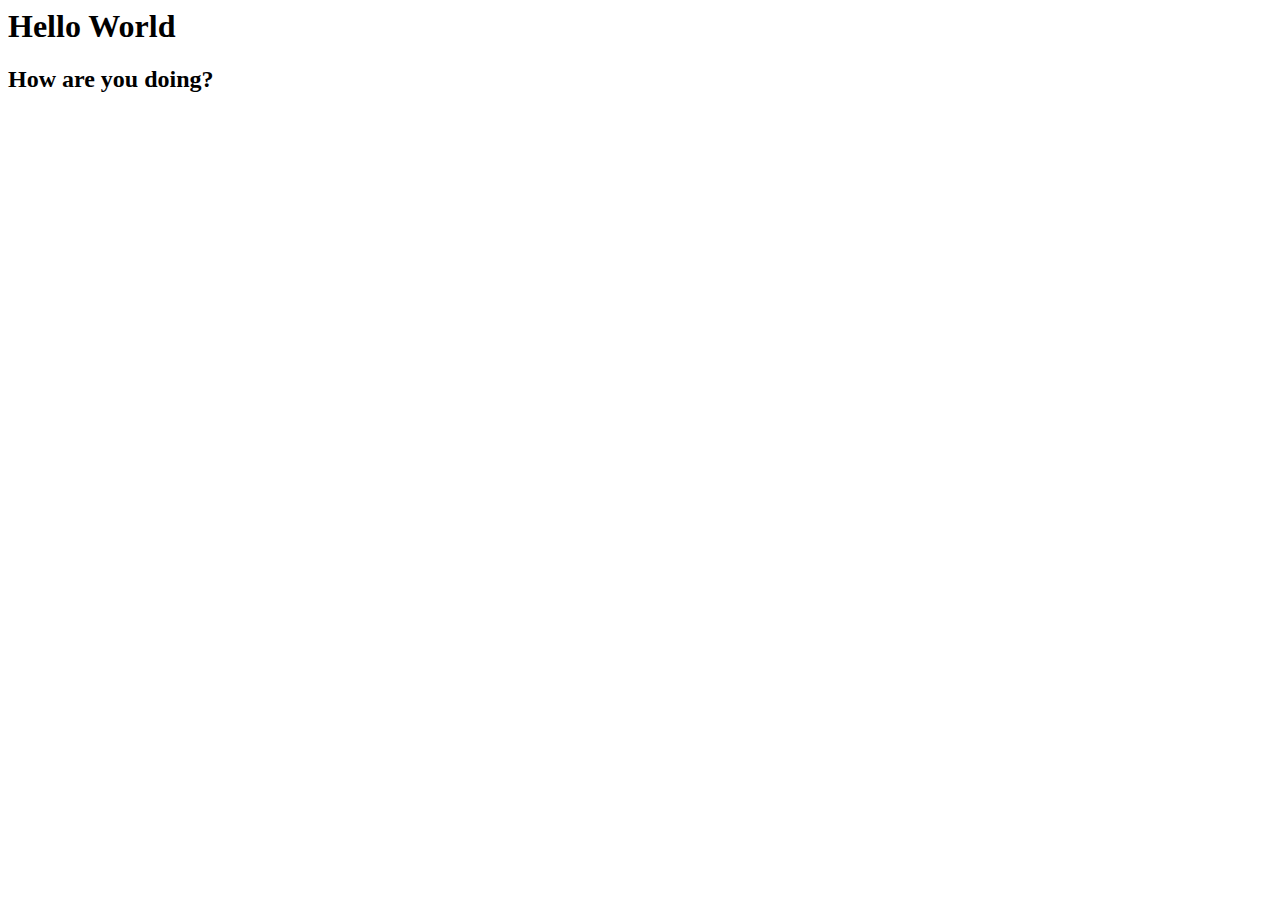
==== index2.html @ 47f1eaa4 "First commit" ====
<html>
  <head>
    <title>DOM Traversal</title>
    <script src="domTraversal.js" defer></script>
  </head>
  <body>
    <div><h1>Hello World</h1></div>
    <div><h2>How are you doing?</h2></div>
  </body>
</html>
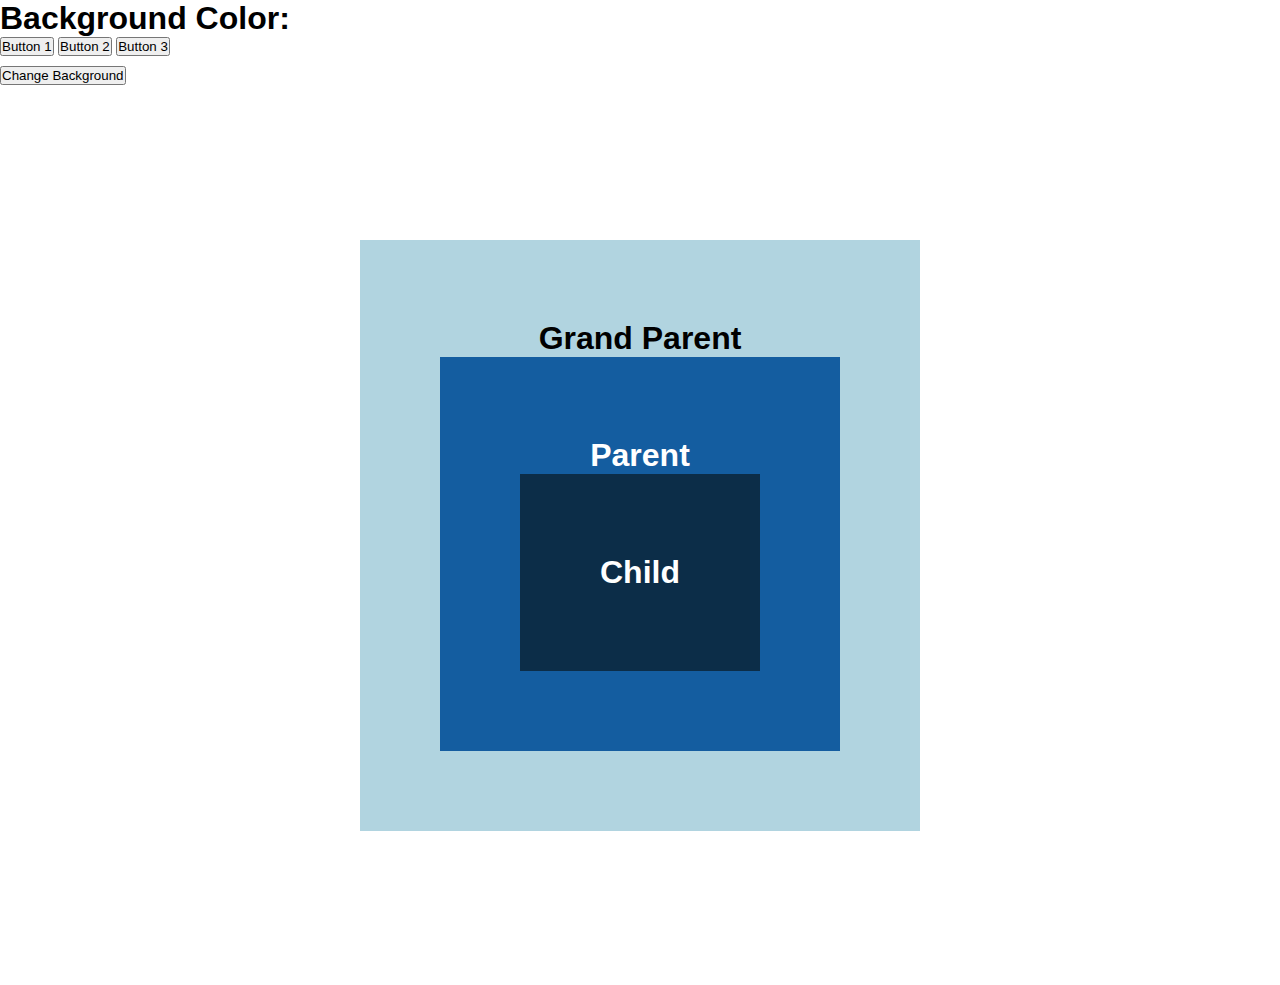
==== commit c4a2bea7: "Final commit - done with todo project" ====
--- a/index2.html
+++ b/index2.html
@@ -1,10 +1,28 @@
 <html>
   <head>
     <title>DOM Traversal</title>
-    <script src="domTraversal.js" defer></script>
+    <!-- <script src="domTraversal.js" defer></script> -->
+    <script src="eventListeners.js" defer></script>
+    <link rel="stylesheet" href="index2.css" />
   </head>
   <body>
-    <div><h1>Hello World</h1></div>
-    <div><h2>How are you doing?</h2></div>
+    <div><h1>Background Color:</h1></div>
+    <div class="button-cls">
+      <button>Button 1</button>
+      <button>Button 2</button>
+      <button>Button 3</button>
+    </div>
+    <div class="button-back">
+      <button style="margin-top: 10px">Change Background</button>
+    </div>
+    <main>
+      <div class="grandparent box">
+        Grand Parent
+        <div class="parent box">
+          Parent
+          <div class="child box">Child</div>
+        </div>
+      </div>
+    </main>
   </body>
 </html>
--- a/index2.css
+++ b/index2.css
@@ -0,0 +1,40 @@
+* {
+  padding: 0;
+  margin: 0;
+  box-sizing: border-box;
+}
+
+body {
+  font-family: arial, sans-serif;
+}
+
+main {
+  display: flex;
+  justify-content: center;
+  align-items: center;
+  height: 100vh;
+}
+
+.box {
+  min-width: 100px;
+  min-height: 100px;
+  padding: 5rem;
+  color: white;
+  font-weight: bold;
+  font-size: 2rem;
+  cursor: pointer;
+  text-align: center;
+}
+
+.grandparent {
+  background: #b1d4e0;
+  color: black;
+}
+
+.parent {
+  background: #145da0;
+}
+
+.child {
+  background: #0c2d48;
+}
